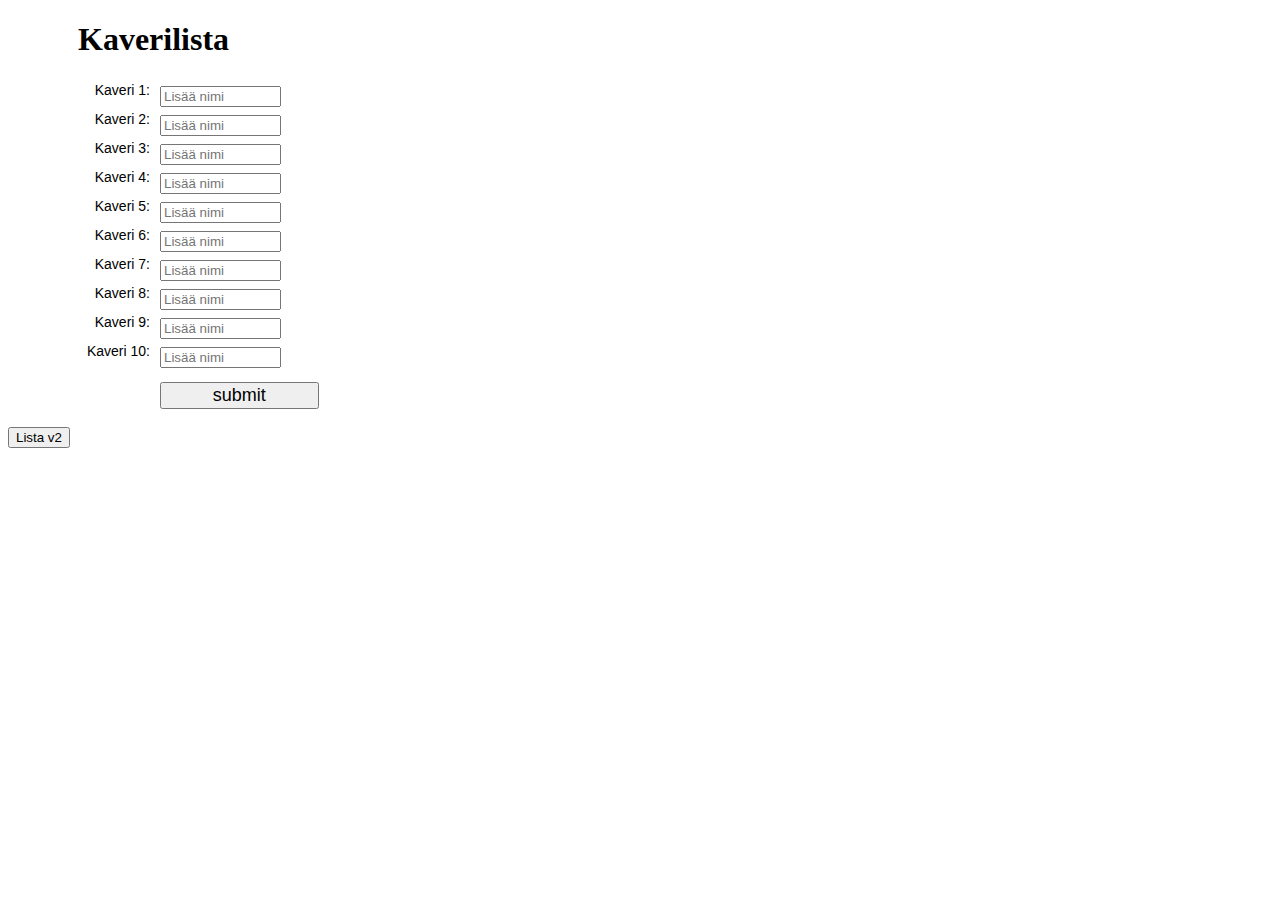
==== index.html @ 1e3c1f00 "" ====
<!DOCTYPE html>
<html>
<head>
    <meta charset="utf-8">
    <meta http-equiv="X-UA-Compatible" content="IE=edge">
    <title>Kaverilista v1</title>
    <meta name="viewport" content="width=device-width, initial-scale=1">
    <link rel="stylesheet" type="text/css" media="screen" href="main.css">
    <script src=""></script>
</head>
<body>
    <h1>Kaverilista</h1>
<form name="registration" onSubmit="return formValidation();">
    <ul>
        <li><label for="friend">Kaveri 1:</label></li>
        <li><input type="text" size="12" name="friend" placeholder="Lisää nimi"></li>
        <li><label for="friend">Kaveri 2:</label></li>
        <li><input type="text" size="12" name="friend" placeholder="Lisää nimi"></li>
        <li><label for="friend">Kaveri 3:</label></li>
        <li><input type="text" size="12" name="friend" placeholder="Lisää nimi"></li>
        <li><label for="friend">Kaveri 4:</label></li>
        <li><input type="text" size="12" name="friend" placeholder="Lisää nimi"></li>
        <li><label for="friend">Kaveri 5:</label></li>
        <li><input type="text" size="12" name="friend" placeholder="Lisää nimi"></li>
        <li><label for="friend">Kaveri 6:</label></li>
        <li><input type="text" size="12" name="friend" placeholder="Lisää nimi"></li>
        <li><label for="friend">Kaveri 7:</label></li>
        <li><input type="text" size="12" name="friend" placeholder="Lisää nimi"></li>
        <li><label for="friend">Kaveri 8:</label></li>
        <li><input type="text" size="12" name="friend" placeholder="Lisää nimi"></li>
        <li><label for="friend">Kaveri 9:</label></li>
        <li><input type="text" size="12" name="friend" placeholder="Lisää nimi"></li>
        <li><label for="friend">Kaveri 10:</label></li>
        <li><input type="text" size="12" name="friend" placeholder="Lisää nimi"></li>
        <li><input type="submit" name="submit" value="submit" /></li>
        </ul>

    
</form>
<a href="v2.html"><button>Lista v2</button></a>
</body>
</html>
---- main.css ----
h1 {
    margin-left: 70px;
}

li {
    list-style: none;
    padding: 2px;
}

ul li label {
    float: left;
    clear: left;
    width: 100px;
    text-align: right;
    margin-right: 10px;
    font-family: Verdana, Arial, Tahoma, sans-serif;
    font-size: 14px;
}

[type="submit"] {
    clear: left;
    margin: 10px 0 0 110px;
    font-size: 18px;
    width: 13%;
    min-width: 100px;
}
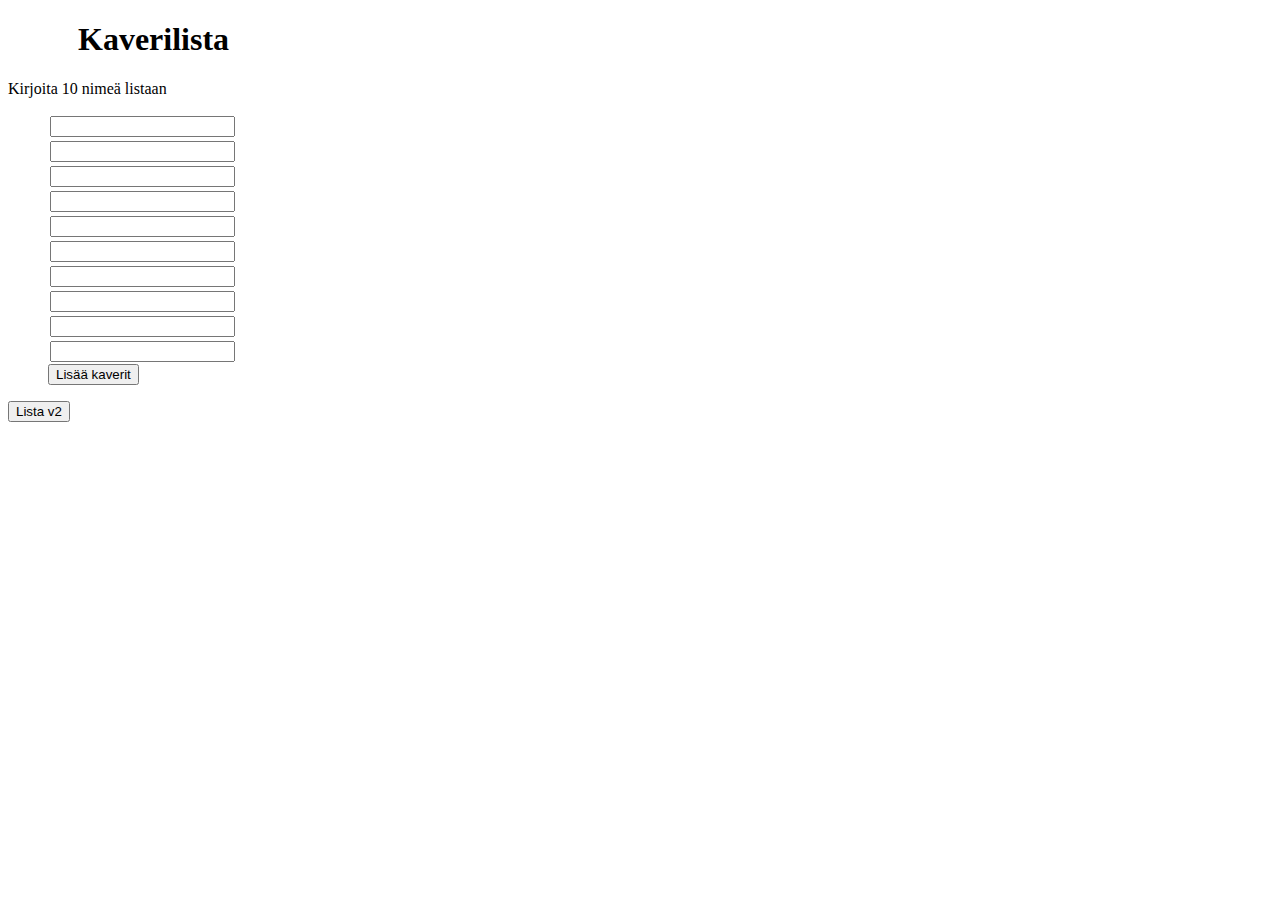
==== commit c7bcd6f6: "Multiple changes & tests. W.I.P" ====
--- a/index.html
+++ b/index.html
@@ -3,40 +3,31 @@
 <head>
     <meta charset="utf-8">
     <meta http-equiv="X-UA-Compatible" content="IE=edge">
-    <title>Kaverilista v1</title>
+    <title>Page Title</title>
     <meta name="viewport" content="width=device-width, initial-scale=1">
     <link rel="stylesheet" type="text/css" media="screen" href="main.css">
-    <script src=""></script>
+    <script src="main.js"></script>
 </head>
 <body>
     <h1>Kaverilista</h1>
-<form name="registration" onSubmit="return formValidation();">
-    <ul>
-        <li><label for="friend">Kaveri 1:</label></li>
-        <li><input type="text" size="12" name="friend" placeholder="Lisää nimi"></li>
-        <li><label for="friend">Kaveri 2:</label></li>
-        <li><input type="text" size="12" name="friend" placeholder="Lisää nimi"></li>
-        <li><label for="friend">Kaveri 3:</label></li>
-        <li><input type="text" size="12" name="friend" placeholder="Lisää nimi"></li>
-        <li><label for="friend">Kaveri 4:</label></li>
-        <li><input type="text" size="12" name="friend" placeholder="Lisää nimi"></li>
-        <li><label for="friend">Kaveri 5:</label></li>
-        <li><input type="text" size="12" name="friend" placeholder="Lisää nimi"></li>
-        <li><label for="friend">Kaveri 6:</label></li>
-        <li><input type="text" size="12" name="friend" placeholder="Lisää nimi"></li>
-        <li><label for="friend">Kaveri 7:</label></li>
-        <li><input type="text" size="12" name="friend" placeholder="Lisää nimi"></li>
-        <li><label for="friend">Kaveri 8:</label></li>
-        <li><input type="text" size="12" name="friend" placeholder="Lisää nimi"></li>
-        <li><label for="friend">Kaveri 9:</label></li>
-        <li><input type="text" size="12" name="friend" placeholder="Lisää nimi"></li>
-        <li><label for="friend">Kaveri 10:</label></li>
-        <li><input type="text" size="12" name="friend" placeholder="Lisää nimi"></li>
-        <li><input type="submit" name="submit" value="submit" /></li>
-        </ul>
+    <p>Kirjoita 10 nimeä listaan</p>
+<ul>
+    <li><input type="text" class="userinput"></li>
+    <li><input type="text" class="userinput"></li>
+    <li><input type="text" class="userinput"></li>
+    <li><input type="text" class="userinput"></li>
+    <li><input type="text" class="userinput"></li>
+    <li><input type="text" class="userinput"></li>
+    <li><input type="text" class="userinput"></li>
+    <li><input type="text" class="userinput"></li>
+    <li><input type="text" class="userinput"></li>
+    <li><input type="text" class="userinput"></li>
 
-    
-</form>
-<a href="v2.html"><button>Lista v2</button></a>
+    <input type="button" onclick="listFriends(); document.getElementsByClassName('userinput').value = ''"
+    value="Lisää kaverit" />
+    <p id="demo"></p>
+</ul>
+
+    <a href="v2.html"><button>Lista v2</button></a>
 </body>
 </html>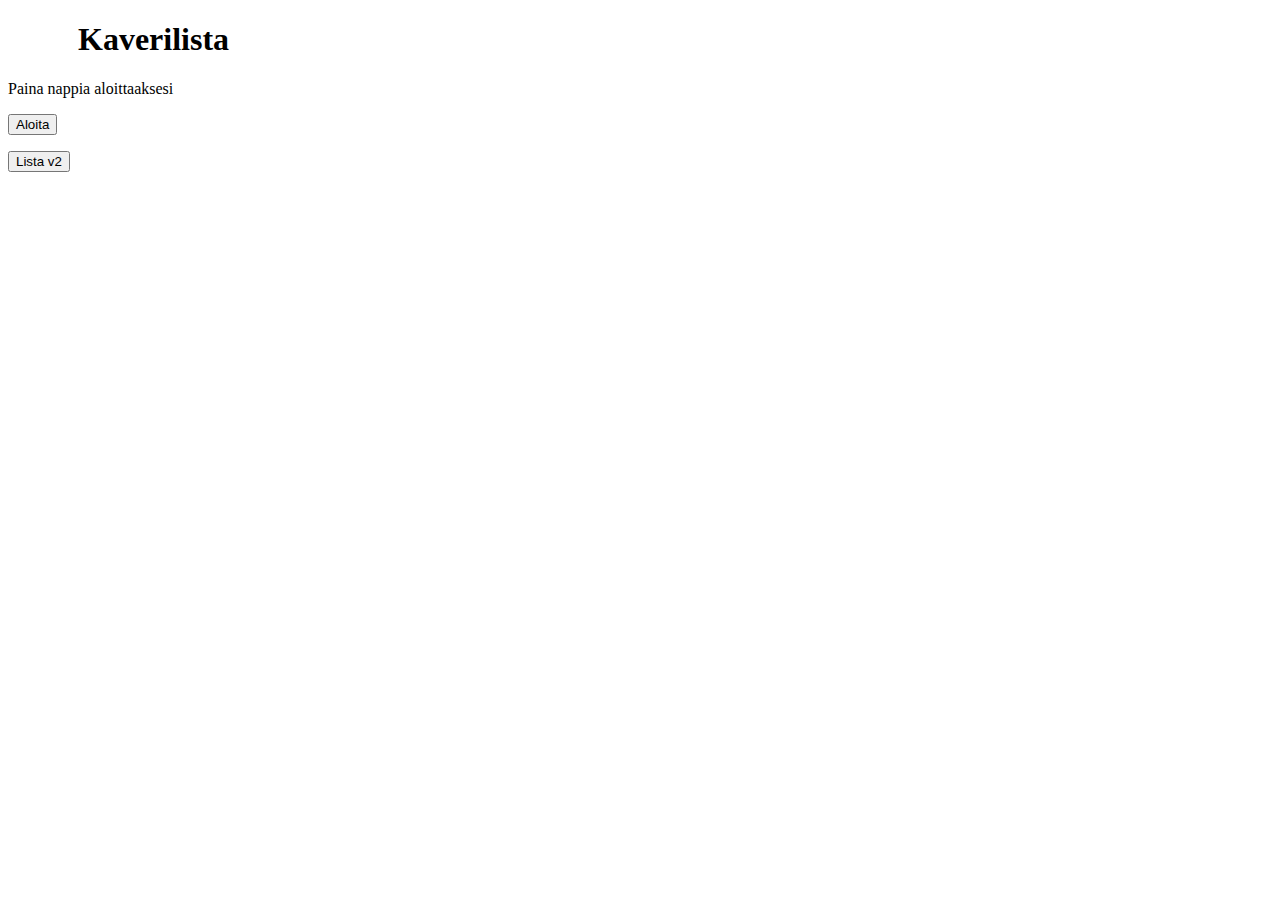
==== commit 1a4f9a6c: "new_start" ====
--- a/index.html
+++ b/index.html
@@ -9,25 +9,18 @@
     <script src="main.js"></script>
 </head>
 <body>
-    <h1>Kaverilista</h1>
-    <p>Kirjoita 10 nimeä listaan</p>
-<ul>
-    <li><input type="text" class="userinput"></li>
-    <li><input type="text" class="userinput"></li>
-    <li><input type="text" class="userinput"></li>
-    <li><input type="text" class="userinput"></li>
-    <li><input type="text" class="userinput"></li>
-    <li><input type="text" class="userinput"></li>
-    <li><input type="text" class="userinput"></li>
-    <li><input type="text" class="userinput"></li>
-    <li><input type="text" class="userinput"></li>
-    <li><input type="text" class="userinput"></li>
+<h1>Kaverilista</h1>
+<p>Paina nappia aloittaaksesi</p>
 
-    <input type="button" onclick="listFriends(); document.getElementsByClassName('userinput').value = ''"
-    value="Lisää kaverit" />
-    <p id="demo"></p>
-</ul>
+<button onclick="myFunction()">Aloita</button>
 
-    <a href="v2.html"><button>Lista v2</button></a>
+<p id="demo"></p>
+
+
+
+
+
+<a href="v2.html"><button>Lista v2</button></a>
+
 </body>
 </html>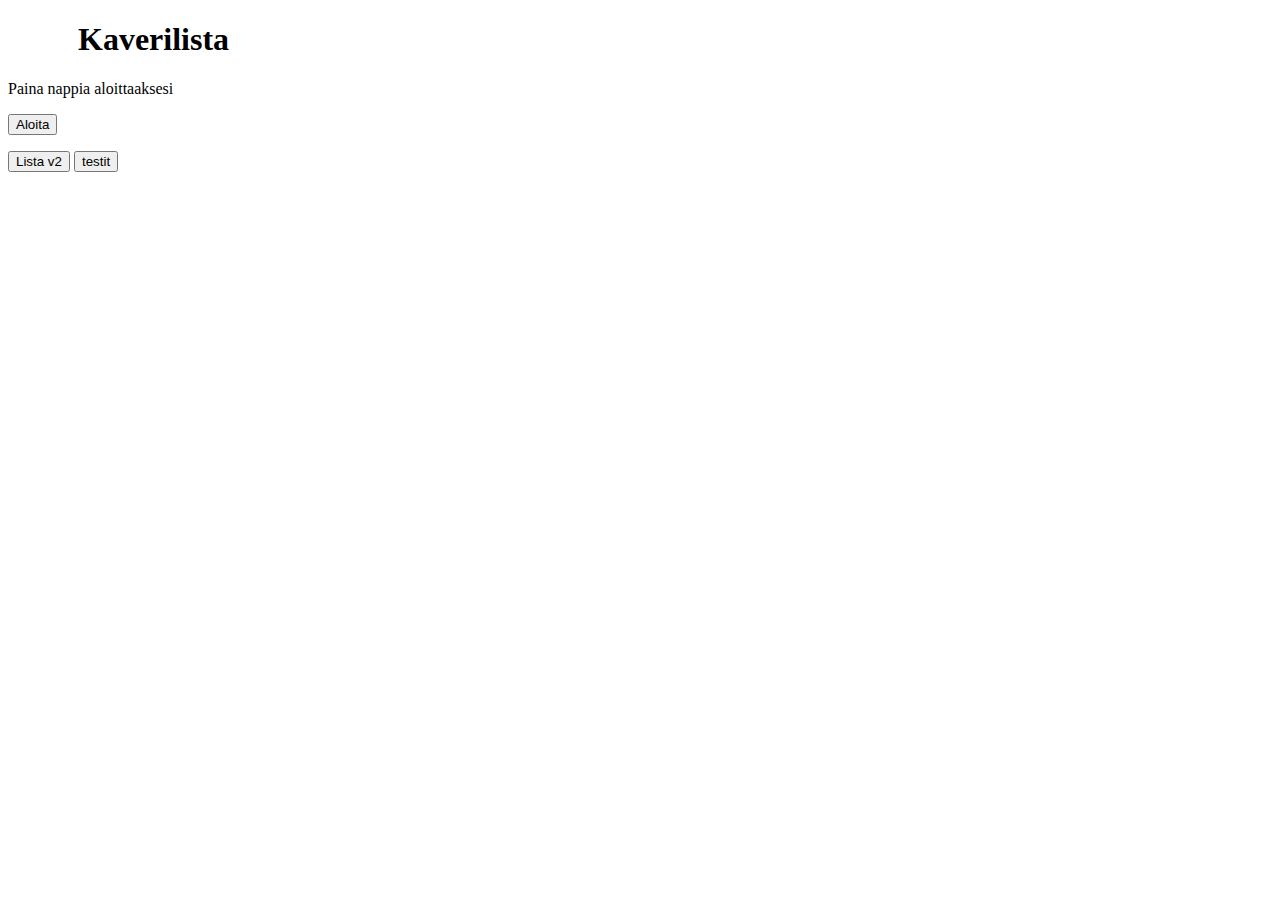
==== commit 937d46d6: "kys" ====
--- a/index.html
+++ b/index.html
@@ -21,6 +21,7 @@
 
 
 <a href="v2.html"><button>Lista v2</button></a>
+<a href="test/test.html"><button>testit</button></a>
 
 </body>
 </html>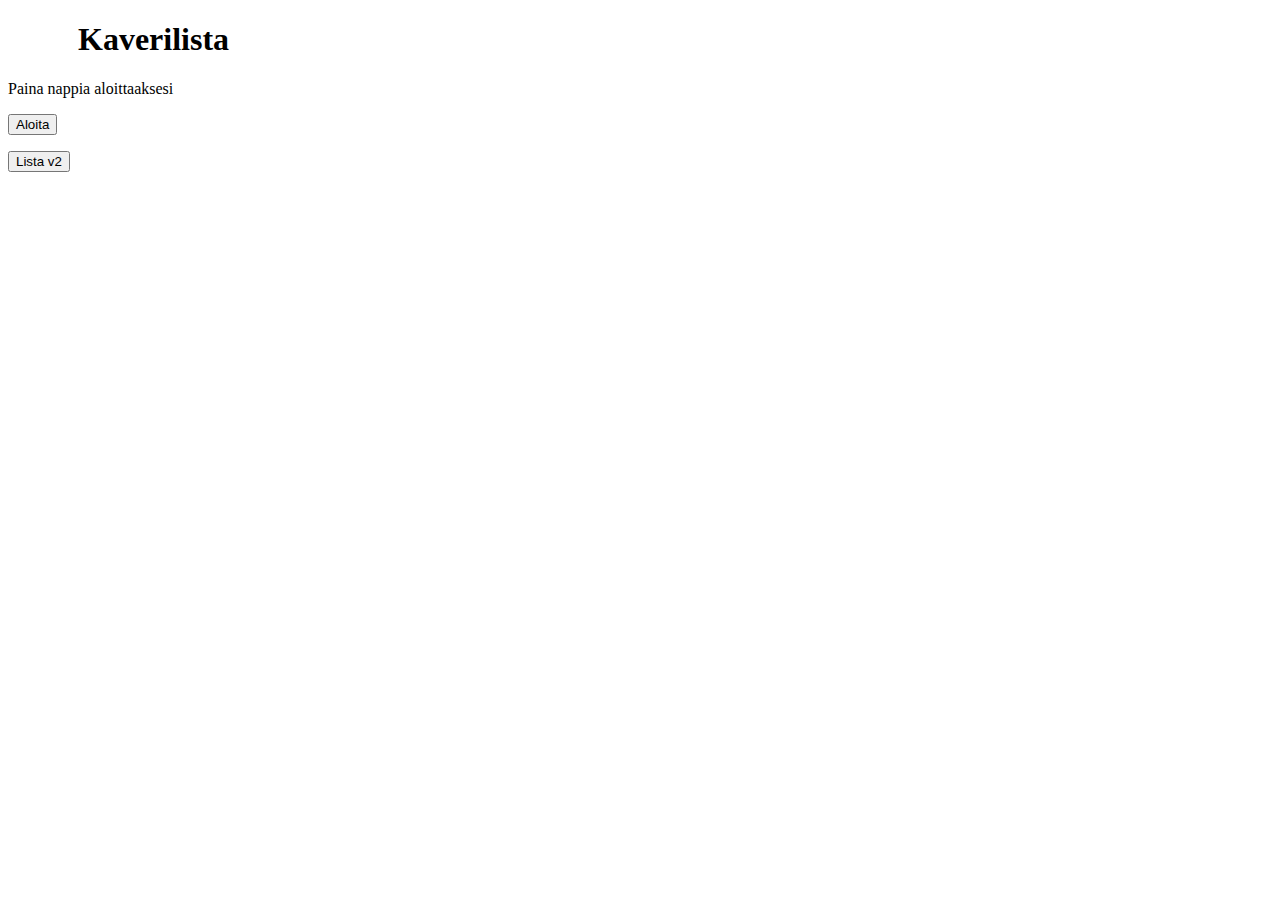
==== commit 465dbf0e: "nysse_toimii" ====
--- a/index.html
+++ b/index.html
@@ -21,7 +21,6 @@
 
 
 <a href="v2.html"><button>Lista v2</button></a>
-<a href="test/test.html"><button>testit</button></a>
 
 </body>
 </html>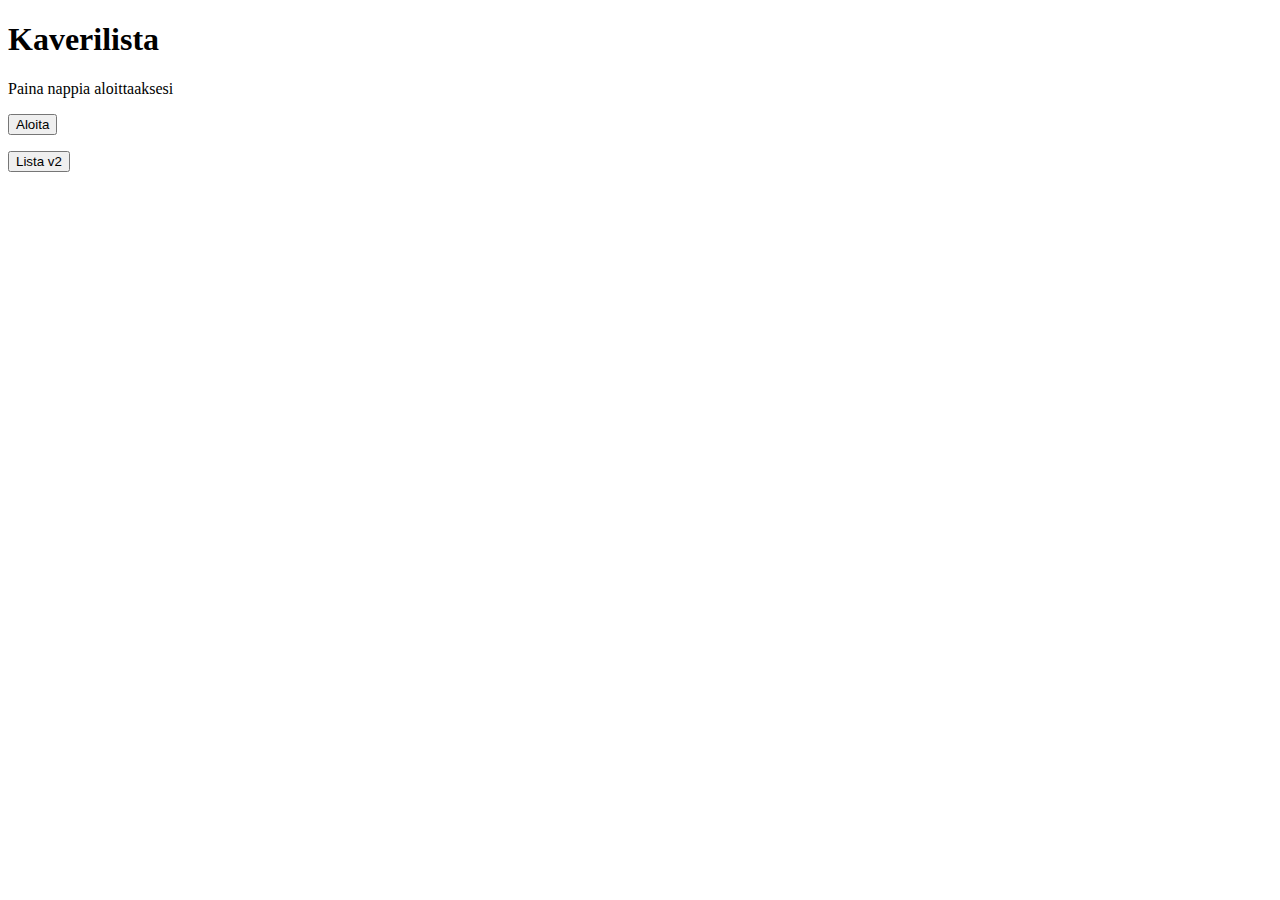
==== commit 5807ea7e: "-" ====
--- a/index.html
+++ b/index.html
@@ -5,7 +5,7 @@
     <meta http-equiv="X-UA-Compatible" content="IE=edge">
     <title>Page Title</title>
     <meta name="viewport" content="width=device-width, initial-scale=1">
-    <link rel="stylesheet" type="text/css" media="screen" href="main.css">
+    <link rel="stylesheet" type="text/css" media="screen" href="">
     <script src="main.js"></script>
 </head>
 <body>
